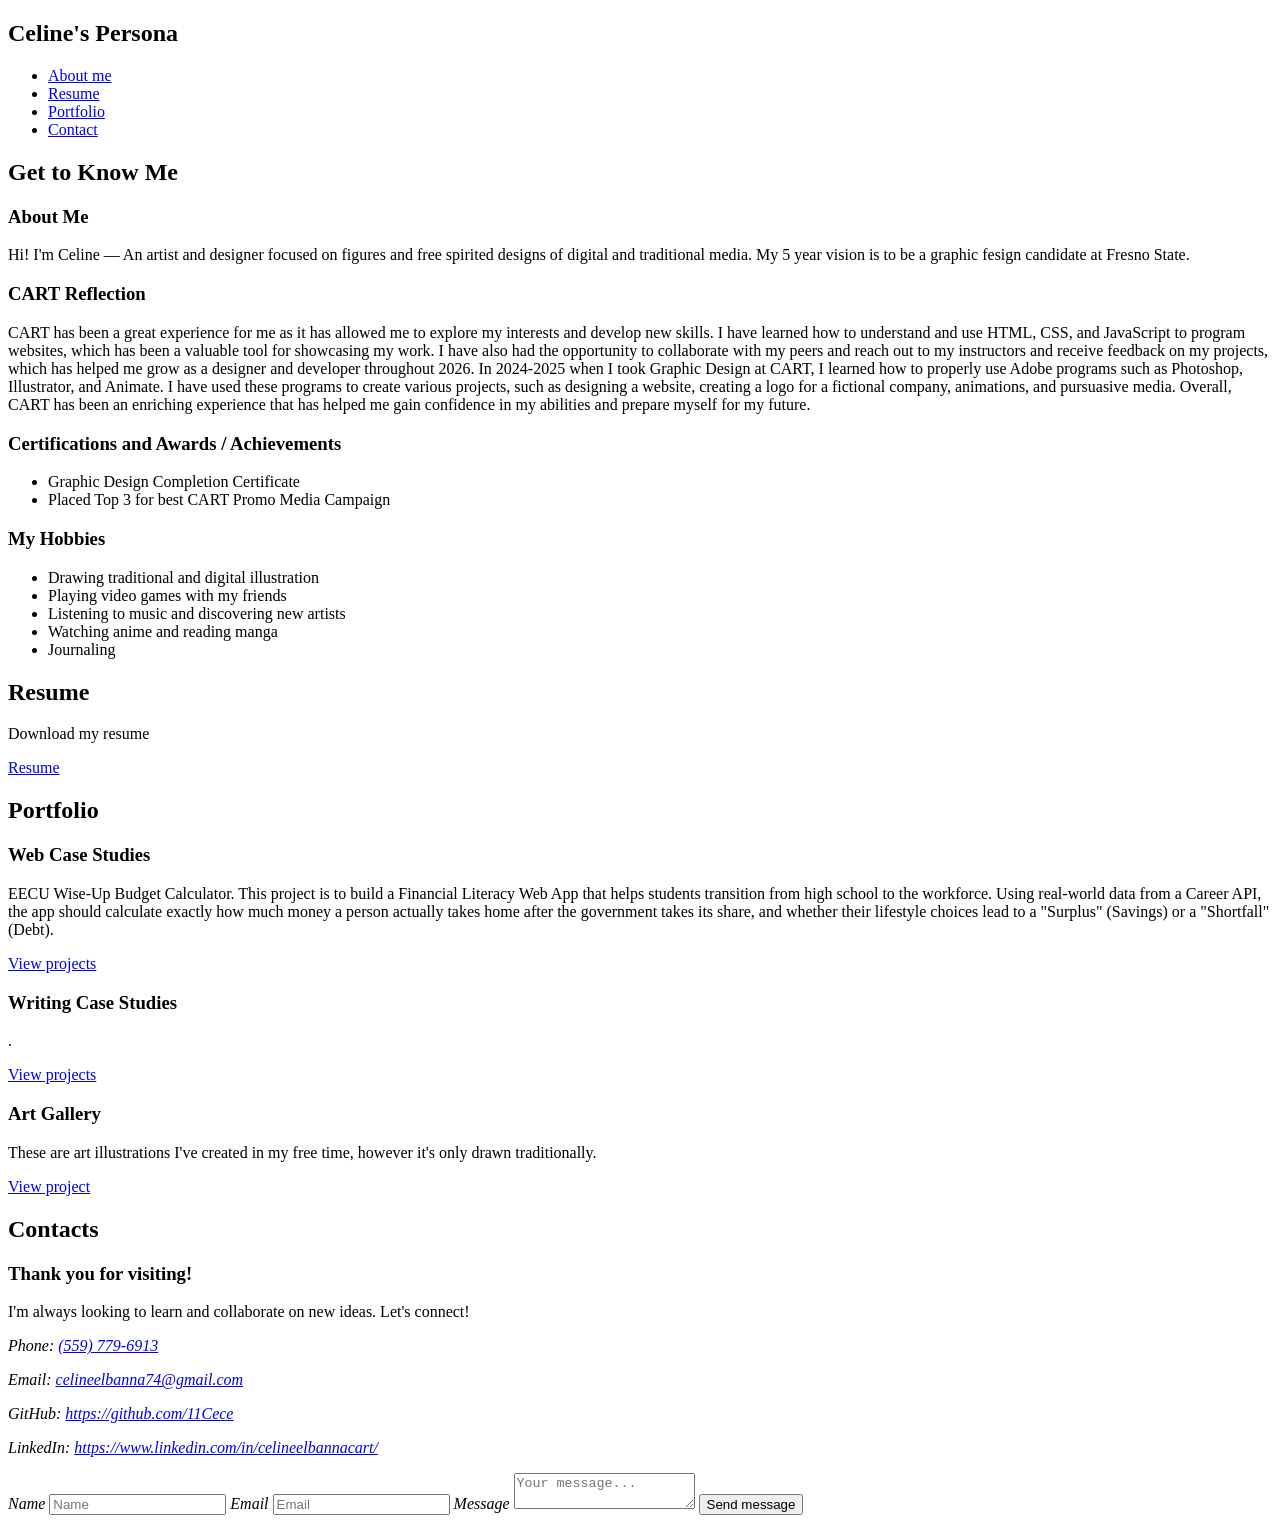
==== index.html @ 1aa7cf85 "CART reflection" ====
<!DOCTYPE html>
<html lang="en">

<head>
  <meta charset="UTF-8">
  <meta name="viewport" content="width=device-width, initial-scale=1.0">
  <title>Celine's Persona</title>
  <link rel="stylesheet" href="style.css">
  <link rel="preconnect" href="https://fonts.googleapis.com">
  <link rel="preconnect" href="https://fonts.gstatic.com" crossorigin>
  <link href="https://fonts.googleapis.com/css2?family=Anton&display=swap" rel="stylesheet">
  <script src="persona.js"></script>
</head>

<body>
  <!-- Homepage -->
  <section id="home">
    <h1>Celine's Persona</h1>
    <nav>
      <ul>
        <li><a href="#about">About me</a></li>
        <li><a href="#resume">Resume</a></li>
        <li><a href="#portfolio">Portfolio</a></li>
        <li><a href="#contact">Contact</a></li>
      </ul>
    </nav>
  </section>

  <!-- About me -->
  <section id="about">
    <h2>Get to Know Me</h2>

    <article id="about-me">
      <h3>About Me</h3>
      <p>
        Hi! I'm Celine — An artist and designer focused on figures and free spirited designs of digital and 
        traditional media. My 5 year vision is to be a graphic fesign candidate at Fresno State.  </p>
    </article>

    <article id="CART-Reflection"></article> 
    <h3>CART Reflection</h3>
      <p>
        CART has been a great experience for me as it has allowed me to explore my interests and develop new skills. I
        have learned how to understand and use HTML, CSS, and JavaScript to program websites, which has been a valuable
        tool for showcasing my work. I have also had the opportunity to collaborate with my peers and reach out to
        my instructors and receive feedback on my projects, which has helped me grow as a designer and developer throughout 2026. In 2024-2025 when I
        took Graphic Design at CART, I learned how to properly use Adobe programs such as Photoshop, Illustrator, and Animate.
        I have used these programs to create various projects, such as designing a website, creating a logo for a fictional company,
        animations, and pursuasive media. Overall, CART has
        been an enriching experience that has helped me gain confidence in my abilities and prepare myself for my future.</p>
    </article>

    <article id="Certifications-and-Awards">
      <h3>Certifications and Awards / Achievements</h3>
      <ul>
        <li>Graphic Design Completion Certificate</li>
        <li>Placed Top 3 for best CART Promo Media Campaign</li>
      </ul>
    </article>

    <article id="hobbies">
      <h3>My Hobbies</h3>
      <ul>
        <li>Drawing traditional and digital illustration</li>
        <li>Playing video games with my friends</li>
        <li>Listening to music and discovering new artists</li>
        <li>Watching anime and reading manga</li>
        <li>Journaling</li>
      </ul>
    </article>
  </section>

  <!-- Resume -->
  <section id="resume">
    <h2>Resume</h2>
    <p>Download my resume</p>
    <a href="resume.pdf" download>Resume</a>
  </section>

  <!-- Portfolio -->
  <section id="portfolio">
    <h2>Portfolio</h2>

    <article>
      <h3>Web Case Studies</h3>
      <p>EECU Wise-Up Budget Calculator. This project is to build a Financial Literacy Web App that helps students
        transition from high school to the workforce. Using real-world data from a Career API, the app should calculate
        exactly how much money a person actually takes home after the government takes its share, and whether their
        lifestyle choices lead to a "Surplus" (Savings) or a "Shortfall" (Debt).</p>
      <a href="#">View projects</a>
    </article>

    <article>
      <h3>Writing Case Studies</h3>
      <p>.</p>
      <a href="#">View projects</a>
    </article>

    <article>
      <h3>Art Gallery</h3>
      <p>These are art illustrations I've created in my free time, however it's only drawn traditionally.</p>
      <a href="#">View project</a>
    </article>
  </section>

  <!-- Contact -->
  <section id="contact">
    <h2>Contacts</h2>
    <h3>Thank you for visiting!</h3>
    <p>I'm always looking to learn and collaborate on new ideas. Let's connect!</p>

    <address>
      <p>Phone: <a href="tel:5597796913">(559) 779-6913</a></p>
      <p>Email: <a href="mailto:celineelbanna74@gmail.com">celineelbanna74@gmail.com</a></p>
      <p>GitHub: <a href="https://github.com/11Cece" target="_blank">https://github.com/11Cece</a></p>
      <p>LinkedIn: <a href="https://www.linkedin.com/in/celineelbannacart/"
          target="_blank">https://www.linkedin.com/in/celineelbannacart/</a></p>

      <form action="#" method="post">
        <label for="name">Name</label>
        <input type="text" id="name" name="name" placeholder="Name" required />

        <label for="email">Email</label>
        <input type="email" id="email" name="email" placeholder="Email" required />

        <label for="message">Message</label>
        <textarea id="message" name="message" placeholder="Your message..." required></textarea>

        <button type="submit">Send message</button>
      </form>
  </section>

</body>

</html>

</html>
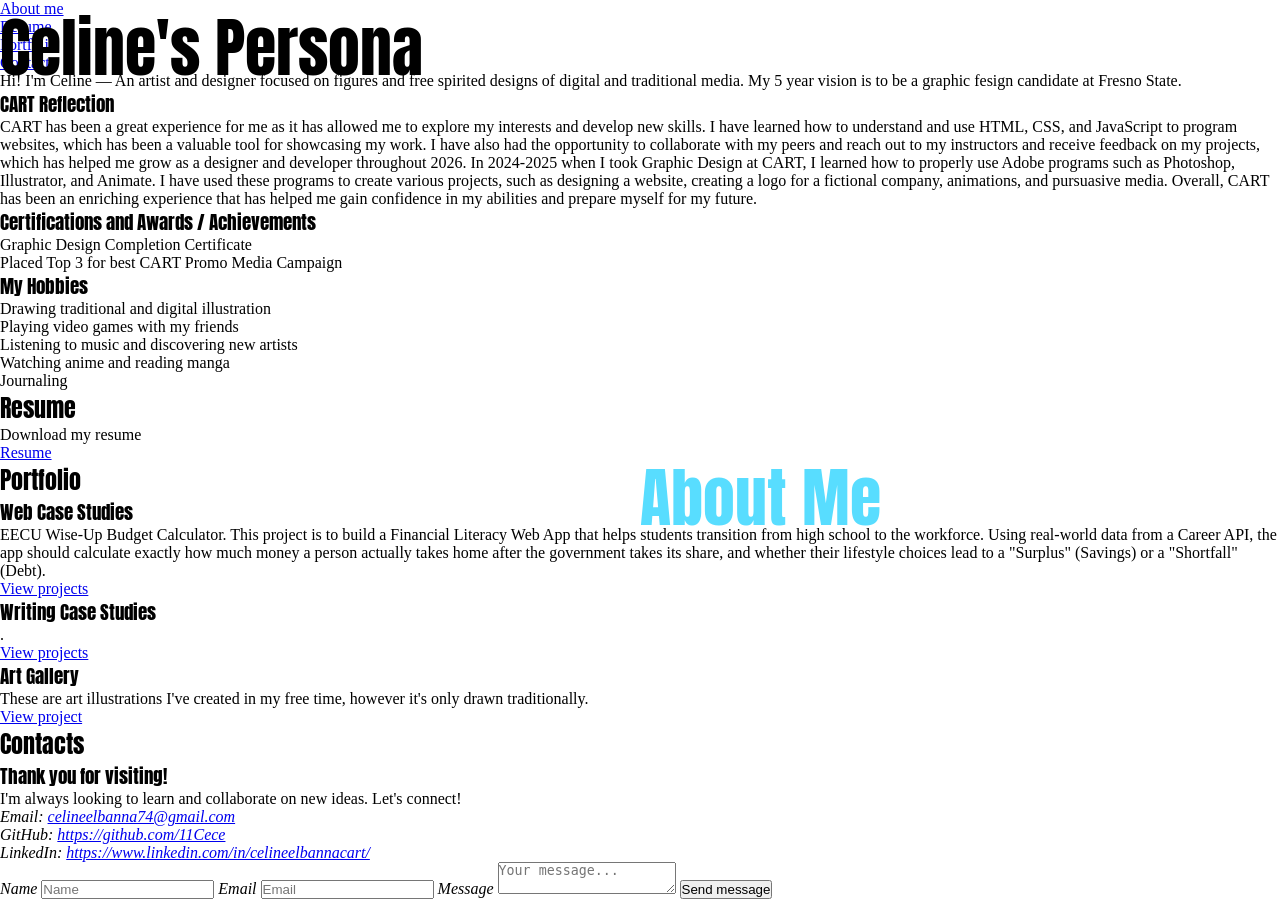
==== commit 5d74ccc4: "Homepage in progress" ====
--- a/index.html
+++ b/index.html
@@ -15,21 +15,30 @@
 <body>
   <!-- Homepage -->
   <section id="home">
-    <h1>Celine's Persona</h1>
-    <nav>
-      <ul>
-        <li><a href="#about">About me</a></li>
-        <li><a href="#resume">Resume</a></li>
-        <li><a href="#portfolio">Portfolio</a></li>
-        <li><a href="#contact">Contact</a></li>
-      </ul>
-    </nav>
+    <div id="bg-video">
+      <video autoplay muted playsinline id="bg-video1">
+        <source src="p3intro.mp4" type="video/mp4">
+      </video>
+      <video autoplay muted loop playsinline id="bg-video2">
+        <source src="fv_menu_movie.mp4" type="video/mp4">
+      </video>
+    </div>
+
+    <div class="home-content">
+      <h1>Celine's Persona</h1>
+      <nav>
+        <ul>
+          <li><a href="#about">About me</a></li>
+          <li><a href="#resume">Resume</a></li>
+          <li><a href="#portfolio">Portfolio</a></li>
+          <li><a href="#contact">Contact</a></li>
+        </ul>
+      </nav>
+    </div>
   </section>
 
   <!-- About me -->
   <section id="about">
-    <h2>Get to Know Me</h2>
-
     <article id="about-me">
       <h3>About Me</h3>
       <p>
@@ -110,7 +119,6 @@
     <p>I'm always looking to learn and collaborate on new ideas. Let's connect!</p>
 
     <address>
-      <p>Phone: <a href="tel:5597796913">(559) 779-6913</a></p>
       <p>Email: <a href="mailto:celineelbanna74@gmail.com">celineelbanna74@gmail.com</a></p>
       <p>GitHub: <a href="https://github.com/11Cece" target="_blank">https://github.com/11Cece</a></p>
       <p>LinkedIn: <a href="https://www.linkedin.com/in/celineelbannacart/"
--- a/style.css
+++ b/style.css
@@ -0,0 +1,66 @@
+* {
+    margin: 0;
+    padding: 0;
+    box-sizing: border-box;
+}
+
+body {
+    overflow: hidden;
+}
+
+h1,
+h2,
+h3,
+h4,
+h5 {
+    font-family: "Anton", sans-serif;
+    font-weight: 400;
+    font-style: normal;
+  }
+  
+#menu-screen {
+    position: relative;
+    width: 100vw;
+    height: 100vh;
+    overflow: hidden;
+}
+
+#bg-video1 {
+    position: absolute;
+    inset: 0;
+    width: 100%;
+    height: 100%;
+    object-fit: cover;
+}
+
+#bg-video2 {
+    position: absolute;
+    inset: 0;
+    width: 100%;
+    height: 100%;
+    object-fit: cover;
+    opacity: 0;  
+}
+
+
+#main {
+    width: 100vw;
+    height: 100vh;
+}
+
+h1 {
+    position: absolute;
+    justify-content: flex-start;
+    color: black;
+    font-size: 4rem;
+}
+
+#about-me h3 {
+    position: absolute;
+    top: 50%;
+    left: 50%;
+   justify-content: center;
+    color: #58DDFF;
+    font-size: 4rem;
+}
+
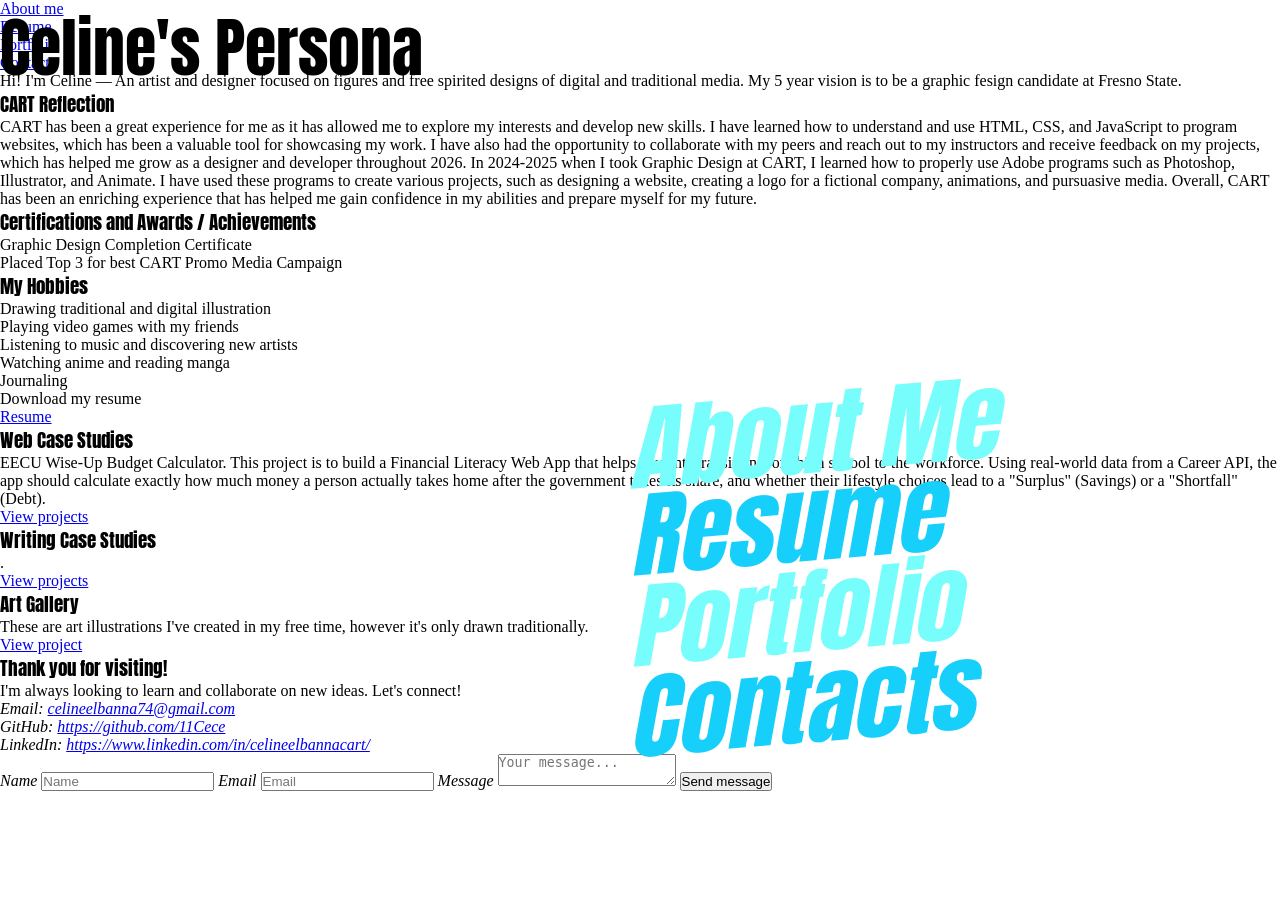
==== commit 07d34ca6: "Working on Content Organization" ====
--- a/index.html
+++ b/index.html
@@ -24,6 +24,8 @@
       </video>
     </div>
 
+    
+ 
     <div class="home-content">
       <h1>Celine's Persona</h1>
       <nav>
@@ -36,27 +38,32 @@
       </nav>
     </div>
   </section>
+  
 
   <!-- About me -->
   <section id="about">
     <article id="about-me">
       <h3>About Me</h3>
       <p>
-        Hi! I'm Celine — An artist and designer focused on figures and free spirited designs of digital and 
-        traditional media. My 5 year vision is to be a graphic fesign candidate at Fresno State.  </p>
+        Hi! I'm Celine — An artist and designer focused on figures and free spirited designs of digital and
+        traditional media. My 5 year vision is to be a graphic fesign candidate at Fresno State. </p>
     </article>
 
-    <article id="CART-Reflection"></article> 
+    <article id="CART-Reflection"></article>
     <h3>CART Reflection</h3>
-      <p>
-        CART has been a great experience for me as it has allowed me to explore my interests and develop new skills. I
-        have learned how to understand and use HTML, CSS, and JavaScript to program websites, which has been a valuable
-        tool for showcasing my work. I have also had the opportunity to collaborate with my peers and reach out to
-        my instructors and receive feedback on my projects, which has helped me grow as a designer and developer throughout 2026. In 2024-2025 when I
-        took Graphic Design at CART, I learned how to properly use Adobe programs such as Photoshop, Illustrator, and Animate.
-        I have used these programs to create various projects, such as designing a website, creating a logo for a fictional company,
-        animations, and pursuasive media. Overall, CART has
-        been an enriching experience that has helped me gain confidence in my abilities and prepare myself for my future.</p>
+    <p>
+      CART has been a great experience for me as it has allowed me to explore my interests and develop new skills. I
+      have learned how to understand and use HTML, CSS, and JavaScript to program websites, which has been a valuable
+      tool for showcasing my work. I have also had the opportunity to collaborate with my peers and reach out to
+      my instructors and receive feedback on my projects, which has helped me grow as a designer and developer
+      throughout 2026. In 2024-2025 when I
+      took Graphic Design at CART, I learned how to properly use Adobe programs such as Photoshop, Illustrator, and
+      Animate.
+      I have used these programs to create various projects, such as designing a website, creating a logo for a
+      fictional company,
+      animations, and pursuasive media. Overall, CART has
+      been an enriching experience that has helped me gain confidence in my abilities and prepare myself for my future.
+    </p>
     </article>
 
     <article id="Certifications-and-Awards">
@@ -140,6 +147,5 @@
 
 </body>
 
-</html>
 
 </html>
--- a/style.css
+++ b/style.css
@@ -57,10 +57,48 @@
 
 #about-me h3 {
     position: absolute;
+    top: 40%;
+    left: 50%;
+   justify-content: center;
+    color: #77FEFC;
+    font-size: 6rem;
+    display: inline-block;
+    transform: skewX(-5deg);
+    transform: skew(-15deg) rotate(-5deg);
+}
+
+#resume h2 {
+    position: absolute;
     top: 50%;
     left: 50%;
-   justify-content: center;
-    color: #58DDFF;
-    font-size: 4rem;
+    justify-content: center;
+    color: #16CFFB;
+    font-size: 6rem;
+    display: inline-block;
+    transform: skewX(-5deg);
+    transform: skew(-15deg) rotate(-5deg);
 }
 
+#portfolio h2 {
+    position: absolute;
+    top: 60%;
+    left: 50%;
+    justify-content: center;
+    color: #77FEFC;
+    font-size: 6rem;
+    display: inline-block;
+    transform: skewX(-5deg);
+    transform: skew(-15deg) rotate(-5deg);
+}
+
+#contact h2 {
+    position: absolute;
+    top: 70%;
+    left: 50%;
+    justify-content: center;
+    color: #16CFFB;
+    font-size: 6rem;
+    display: inline-block;
+    transform: skewX(-5deg);
+    transform: skew(-15deg) rotate(-5deg);
+}
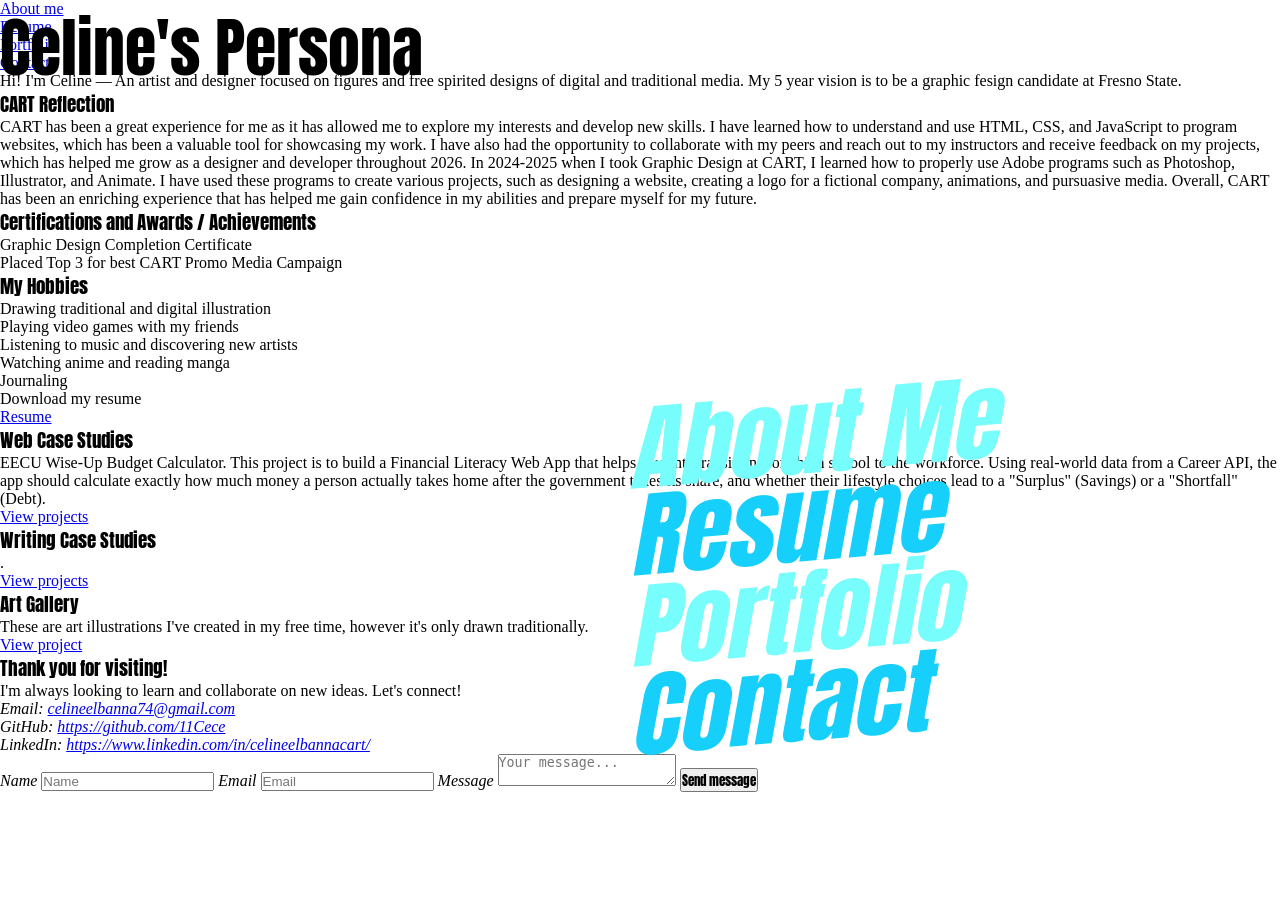
==== commit 04bc5a05: "Homepage Issues" ====
--- a/index.html
+++ b/index.html
@@ -42,8 +42,8 @@
 
   <!-- About me -->
   <section id="about">
-    <article id="about-me">
-      <h3>About Me</h3>
+    <article>
+      <button class="menu-button" id="about-me-button">About Me</button>
       <p>
         Hi! I'm Celine — An artist and designer focused on figures and free spirited designs of digital and
         traditional media. My 5 year vision is to be a graphic fesign candidate at Fresno State. </p>
@@ -88,14 +88,14 @@
 
   <!-- Resume -->
   <section id="resume">
-    <h2>Resume</h2>
+    <button class="menu-button" id="resume-button">Resume</button>
     <p>Download my resume</p>
     <a href="resume.pdf" download>Resume</a>
   </section>
 
   <!-- Portfolio -->
   <section id="portfolio">
-    <h2>Portfolio</h2>
+    <button class="menu-button" id="portfolio-button">Portfolio</button>
 
     <article>
       <h3>Web Case Studies</h3>
@@ -121,7 +121,7 @@
 
   <!-- Contact -->
   <section id="contact">
-    <h2>Contacts</h2>
+    <button class="menu-button" id="contact-button">Contact</button>
     <h3>Thank you for visiting!</h3>
     <p>I'm always looking to learn and collaborate on new ideas. Let's connect!</p>
 
--- a/style.css
+++ b/style.css
@@ -12,7 +12,8 @@
 h2,
 h3,
 h4,
-h5 {
+h5,
+button {
     font-family: "Anton", sans-serif;
     font-weight: 400;
     font-style: normal;
@@ -55,7 +56,12 @@
     font-size: 4rem;
 }
 
-#about-me h3 {
+.menu-button {
+    background-color: transparent;
+    border: none;
+}
+
+#about-me-button {
     position: absolute;
     top: 40%;
     left: 50%;
@@ -67,7 +73,7 @@
     transform: skew(-15deg) rotate(-5deg);
 }
 
-#resume h2 {
+#resume-button {
     position: absolute;
     top: 50%;
     left: 50%;
@@ -79,7 +85,7 @@
     transform: skew(-15deg) rotate(-5deg);
 }
 
-#portfolio h2 {
+#portfolio-button {
     position: absolute;
     top: 60%;
     left: 50%;
@@ -91,7 +97,7 @@
     transform: skew(-15deg) rotate(-5deg);
 }
 
-#contact h2 {
+#contact-button {
     position: absolute;
     top: 70%;
     left: 50%;
@@ -101,4 +107,9 @@
     display: inline-block;
     transform: skewX(-5deg);
     transform: skew(-15deg) rotate(-5deg);
+}
+
+#about-me-button:hover, #resume-button:hover, #portfolio-button:hover, #contact-button:hover {
+    color: red;
+    cursor: pointer;
 }
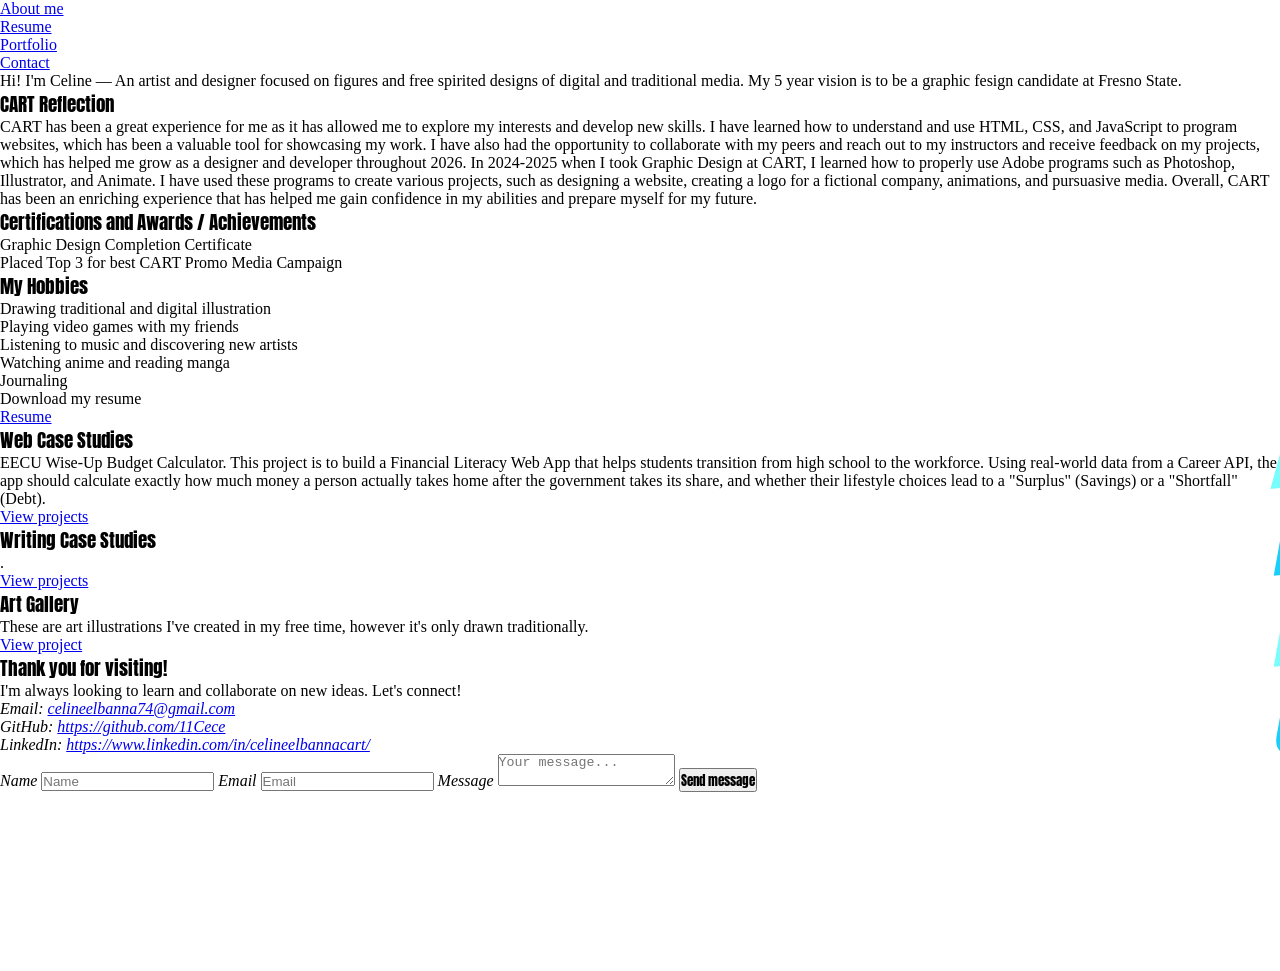
==== commit c2dc99ee: "Stylizing content for each page" ====
--- a/index.html
+++ b/index.html
@@ -14,7 +14,7 @@
 
 <body>
   <!-- Homepage -->
-  <section id="home">
+  <header id="home">
     <div id="bg-video">
       <video autoplay muted playsinline id="bg-video1">
         <source src="p3intro.mp4" type="video/mp4">
@@ -24,32 +24,31 @@
       </video>
     </div>
 
-    
- 
     <div class="home-content">
-      <h1>Celine's Persona</h1>
+      <h1 id="home-title">Celine's <span style="color: #4D4D4D;">Persona</span></h1>
       <nav>
         <ul>
-          <li><a href="#about">About me</a></li>
-          <li><a href="#resume">Resume</a></li>
-          <li><a href="#portfolio">Portfolio</a></li>
-          <li><a href="#contact">Contact</a></li>
+          <li><a href="#about.html">About me</a></li>
+          <li><a href="#resume.html">Resume</a></li>
+          <li><a href="#portfolio.html">Portfolio</a></li>
+          <li><a href="#contact.html">Contact</a></li>
         </ul>
       </nav>
     </div>
-  </section>
+  </header>
   
-
+<main>
   <!-- About me -->
-  <section id="about">
-    <article>
-      <button class="menu-button" id="about-me-button">About Me</button>
+  <div id="about">
+      <button class="menu-button" id="about-me-button">  <span class="btn-slash-red"></span>
+  <span class="btn-slash-white"></span>
+  <span class="btn-label-sel">About Me</span>
+  <span class="btn-label">About Me</span></button>
       <p>
         Hi! I'm Celine — An artist and designer focused on figures and free spirited designs of digital and
         traditional media. My 5 year vision is to be a graphic fesign candidate at Fresno State. </p>
-    </article>
 
-    <article id="CART-Reflection"></article>
+    <div id="CART-Reflection">
     <h3>CART Reflection</h3>
     <p>
       CART has been a great experience for me as it has allowed me to explore my interests and develop new skills. I
@@ -64,17 +63,17 @@
       animations, and pursuasive media. Overall, CART has
       been an enriching experience that has helped me gain confidence in my abilities and prepare myself for my future.
     </p>
-    </article>
+    </div>
 
-    <article id="Certifications-and-Awards">
+    <div id="Certifications-and-Awards">
       <h3>Certifications and Awards / Achievements</h3>
       <ul>
         <li>Graphic Design Completion Certificate</li>
         <li>Placed Top 3 for best CART Promo Media Campaign</li>
       </ul>
-    </article>
+    </div>
 
-    <article id="hobbies">
+    <div id="hobbies">
       <h3>My Hobbies</h3>
       <ul>
         <li>Drawing traditional and digital illustration</li>
@@ -83,45 +82,56 @@
         <li>Watching anime and reading manga</li>
         <li>Journaling</li>
       </ul>
-    </article>
-  </section>
+    </div>
+  </div>
+
 
   <!-- Resume -->
-  <section id="resume">
-    <button class="menu-button" id="resume-button">Resume</button>
+  <div id="resume">
+    <button class="menu-button" id="resume-button">  <span class="btn-slash-red"></span>
+  <span class="btn-slash-white"></span>
+  <span class="btn-label-sel">Resume</span>
+  <span class="btn-label">Resume</span></button>
     <p>Download my resume</p>
     <a href="resume.pdf" download>Resume</a>
-  </section>
+  </div>
 
   <!-- Portfolio -->
-  <section id="portfolio">
-    <button class="menu-button" id="portfolio-button">Portfolio</button>
-
-    <article>
+  <div id="portfolio">
+    <button class="menu-button" id="portfolio-button">
+  <span class="btn-slash-red"></span>
+  <span class="btn-slash-white"></span>
+  <span class="btn-label-sel">Portfolio</span>
+  <span class="btn-label">Portfolio</span>
+    </button>
+    <div>
       <h3>Web Case Studies</h3>
       <p>EECU Wise-Up Budget Calculator. This project is to build a Financial Literacy Web App that helps students
         transition from high school to the workforce. Using real-world data from a Career API, the app should calculate
         exactly how much money a person actually takes home after the government takes its share, and whether their
         lifestyle choices lead to a "Surplus" (Savings) or a "Shortfall" (Debt).</p>
       <a href="#">View projects</a>
-    </article>
+      </div>
 
-    <article>
+    <div>
       <h3>Writing Case Studies</h3>
       <p>.</p>
       <a href="#">View projects</a>
-    </article>
+    </div>
 
-    <article>
+    <div>
       <h3>Art Gallery</h3>
       <p>These are art illustrations I've created in my free time, however it's only drawn traditionally.</p>
       <a href="#">View project</a>
-    </article>
-  </section>
+    </div>
+  </main>
 
   <!-- Contact -->
-  <section id="contact">
-    <button class="menu-button" id="contact-button">Contact</button>
+  <footer id="contact">
+    <button class="menu-button" id="contact-button">  <span class="btn-slash-red"></span>
+  <span class="btn-slash-white"></span>
+  <span class="btn-label-sel">Contact</span>
+  <span class="btn-label">Contact</span></button>
     <h3>Thank you for visiting!</h3>
     <p>I'm always looking to learn and collaborate on new ideas. Let's connect!</p>
 
@@ -143,9 +153,7 @@
 
         <button type="submit">Send message</button>
       </form>
-  </section>
-
+      </address>  
+    </footer>
 </body>
-
-
 </html>
--- a/style.css
+++ b/style.css
@@ -18,6 +18,10 @@
     font-weight: 400;
     font-style: normal;
   }
+
+  nav button {
+    transform:  translateY(1000px);
+  }
   
 #menu-screen {
     position: relative;
@@ -43,6 +47,15 @@
     opacity: 0;  
 }
 
+#bg-video3 {
+    position: absolute;
+    inset: 0;
+    width: 100%;
+    height: 100%;
+    object-fit: cover;
+    opacity: 1;  
+}
+
 
 #main {
     width: 100vw;
@@ -54,11 +67,33 @@
     justify-content: flex-start;
     color: black;
     font-size: 4rem;
-}
+    transform: rotate(20deg);
+}
+
+.home-content h1{
+    position: absolute;
+    justify-content: flex-start;
+    color: black;
+    font-size: 4rem;
+    transform: rotate(20deg);
+    width: 100px;
+    left: 3%;
+    top: 10%;
+    transform: translateY(-300px);
+    transition: transform 0.6s cubic-bezier(0.34, 1.56, 0.64, 1);
+}
+
 
 .menu-button {
     background-color: transparent;
     border: none;
+    transform: translateX(50vw) skew(-15deg) rotate(-5deg);
+    transition: transform 0.6s cubic-bezier(0.34, 1.56, 0.64, 1);
+}
+
+
+nav {
+    z-index: 100;
 }
 
 #about-me-button {
@@ -69,8 +104,6 @@
     color: #77FEFC;
     font-size: 6rem;
     display: inline-block;
-    transform: skewX(-5deg);
-    transform: skew(-15deg) rotate(-5deg);
 }
 
 #resume-button {
@@ -81,8 +114,6 @@
     color: #16CFFB;
     font-size: 6rem;
     display: inline-block;
-    transform: skewX(-5deg);
-    transform: skew(-15deg) rotate(-5deg);
 }
 
 #portfolio-button {
@@ -93,8 +124,6 @@
     color: #77FEFC;
     font-size: 6rem;
     display: inline-block;
-    transform: skewX(-5deg);
-    transform: skew(-15deg) rotate(-5deg);
 }
 
 #contact-button {
@@ -105,11 +134,163 @@
     color: #16CFFB;
     font-size: 6rem;
     display: inline-block;
-    transform: skewX(-5deg);
-    transform: skew(-15deg) rotate(-5deg);
 }
 
 #about-me-button:hover, #resume-button:hover, #portfolio-button:hover, #contact-button:hover {
     color: red;
     cursor: pointer;
-}+}
+
+
+
+
+
+/* The red selected label — clips INSIDE the white slash only */
+.btn-label-sel {
+    position: absolute;
+    left: 0;
+    top: 0;
+    color: #FF0000;
+    z-index: 5;
+    pointer-events: none;
+    opacity: 0;
+    /* transform: scale(1.15) translate(0px, -6px); */
+    transform-origin: left center;
+    transition: opacity 0.1s ease;
+    white-space: nowrap;
+    /* Clip the red text to only show inside the slash area */
+    clip-path: polygon(100% 0%, 0% 65%, 100% 65%);
+}
+
+/* Red parallelogram slash — pushed further behind text */
+.btn-slash-red {
+    position: absolute;
+    top: -80%;
+    left: -20%;
+    width: 150%;
+    height: 300%;
+    transform: rotate(1deg);
+    background-color: #FD77D9;
+    clip-path: polygon(100% 13%, 0% 51%, 88% 40%);
+    z-index: 2;
+    pointer-events: none;
+    opacity: 0;
+    transition: opacity 0.1s ease;
+}
+
+/* White trim slash */
+.btn-slash-white {
+    position: absolute;
+    top: -60%;
+    left: -20%;
+    width: 140%;
+    height: 250%;
+    transform: rotate(5deg);
+    background-color: white;
+    clip-path: polygon(93% 13%, 3% 57%, 85% 45%);
+    z-index: 3;
+    pointer-events: none;
+    opacity: 0;
+    transition: opacity 0.1s ease;
+}
+
+/* Base label goes ABOVE slashes so it shows through white area */
+.btn-label {
+    position: relative;
+    z-index: 4;
+    transition: color 0.1s ease;
+    display: inline-block;
+}
+
+/* On hover — base label turns BLACK */
+.menu-button:hover .btn-label {
+    color: black !important;
+    -webkit-text-stroke: 0px;
+}
+
+/* On hover — reveal everything */
+.menu-button:hover .btn-slash-red,
+.menu-button:hover .btn-slash-white,
+.menu-button:hover .btn-label-sel {
+    opacity: 1;
+}
+
+
+#party-select {
+    position: absolute;
+    left: 0;
+    top: 50%;
+    transform: translateY(-50%);
+    display: flex;
+    flex-direction: column;
+    gap: 4px;
+}
+
+.party-icon {
+    width: 100px;
+    height: 50px;
+    object-fit: cover;
+}
+
+.Me {
+    position: absolute;
+    left: 50%;
+    top: 10%;
+}
+
+.CART-Reflection {
+    position: absolute;
+    left: 50%;
+    top: 10%;
+}
+
+.hobbies {
+    position: absolute;
+    left: 50%;
+    top: 10%;
+}
+
+.party-option {
+    position: relative;
+    background-color: black;
+    color: white;
+    font-family: "Anton", sans-serif;
+    font-size: 1.8rem;
+    font-weight: 400;
+    width: 500px;
+    cursor: pointer;
+    overflow: visible;
+    display: flex;
+    align-items: center;
+    transition: background-color 0.1s ease;
+    /* slight skew like the game */
+    transform: skewX(-3deg);
+    
+}
+
+/* Pink/red slash — left side accent */
+.party-slash-red {
+    position: absolute;
+    left: -30px;
+    top: 0;
+    width: 60px;
+    height: 100%;
+    background-color: #FD77D9;
+    clip-path: polygon(40% 0%, 100% 0%, 60% 100%, 0% 100%);
+    z-index: 2;
+    pointer-events: none;
+}
+
+.party-label {
+    position: relative;
+    z-index: 4;
+}
+
+/* Hover — selected state */
+.party-option:hover,
+.party-option:focus {
+    background-color: black;
+    outline: none;
+}
+
+/* Red underline on selected row — like the game's cursor */
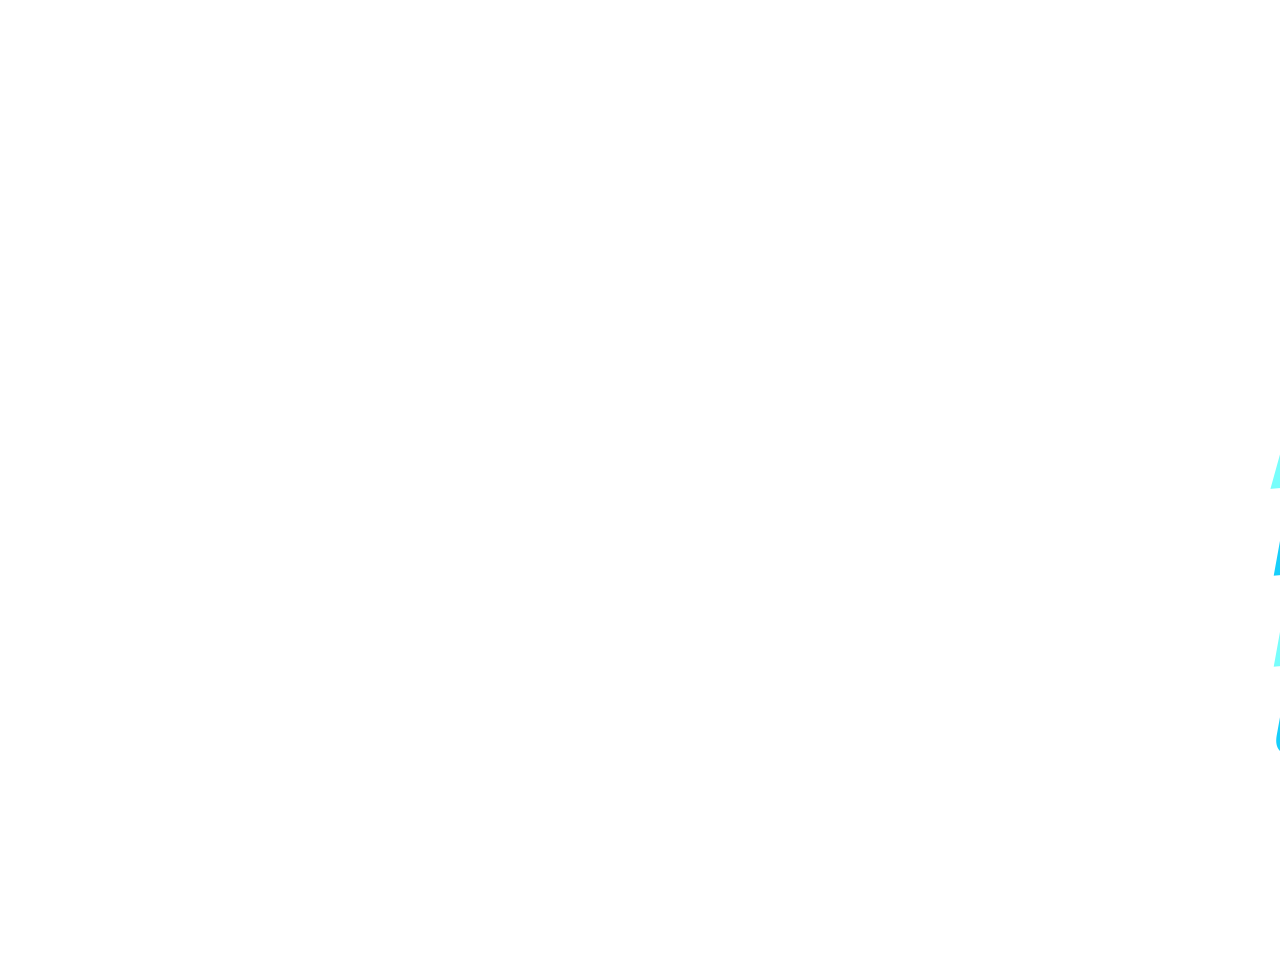
==== commit 63c448d6: "Just need my resume and animations!" ====
--- a/index.html
+++ b/index.html
@@ -26,134 +26,39 @@
 
     <div class="home-content">
       <h1 id="home-title">Celine's <span style="color: #4D4D4D;">Persona</span></h1>
-      <nav>
-        <ul>
-          <li><a href="#about.html">About me</a></li>
-          <li><a href="#resume.html">Resume</a></li>
-          <li><a href="#portfolio.html">Portfolio</a></li>
-          <li><a href="#contact.html">Contact</a></li>
-        </ul>
-      </nav>
     </div>
   </header>
-  
-<main>
-  <!-- About me -->
-  <div id="about">
-      <button class="menu-button" id="about-me-button">  <span class="btn-slash-red"></span>
-  <span class="btn-slash-white"></span>
-  <span class="btn-label-sel">About Me</span>
-  <span class="btn-label">About Me</span></button>
-      <p>
-        Hi! I'm Celine — An artist and designer focused on figures and free spirited designs of digital and
-        traditional media. My 5 year vision is to be a graphic fesign candidate at Fresno State. </p>
 
-    <div id="CART-Reflection">
-    <h3>CART Reflection</h3>
-    <p>
-      CART has been a great experience for me as it has allowed me to explore my interests and develop new skills. I
-      have learned how to understand and use HTML, CSS, and JavaScript to program websites, which has been a valuable
-      tool for showcasing my work. I have also had the opportunity to collaborate with my peers and reach out to
-      my instructors and receive feedback on my projects, which has helped me grow as a designer and developer
-      throughout 2026. In 2024-2025 when I
-      took Graphic Design at CART, I learned how to properly use Adobe programs such as Photoshop, Illustrator, and
-      Animate.
-      I have used these programs to create various projects, such as designing a website, creating a logo for a
-      fictional company,
-      animations, and pursuasive media. Overall, CART has
-      been an enriching experience that has helped me gain confidence in my abilities and prepare myself for my future.
-    </p>
-    </div>
+  <main>
+    <!-- About me -->
+    <div id="about">
+      <button class="menu-button" id="about-me-button"> <span class="btn-slash-red"></span>
+        <span class="btn-slash-white"></span>
+        <span class="btn-label-sel">About Me</span>
+        <span class="btn-label">About Me</span></button>
 
-    <div id="Certifications-and-Awards">
-      <h3>Certifications and Awards / Achievements</h3>
-      <ul>
-        <li>Graphic Design Completion Certificate</li>
-        <li>Placed Top 3 for best CART Promo Media Campaign</li>
-      </ul>
-    </div>
-
-    <div id="hobbies">
-      <h3>My Hobbies</h3>
-      <ul>
-        <li>Drawing traditional and digital illustration</li>
-        <li>Playing video games with my friends</li>
-        <li>Listening to music and discovering new artists</li>
-        <li>Watching anime and reading manga</li>
-        <li>Journaling</li>
-      </ul>
-    </div>
-  </div>
-
-
-  <!-- Resume -->
-  <div id="resume">
-    <button class="menu-button" id="resume-button">  <span class="btn-slash-red"></span>
-  <span class="btn-slash-white"></span>
-  <span class="btn-label-sel">Resume</span>
-  <span class="btn-label">Resume</span></button>
-    <p>Download my resume</p>
-    <a href="resume.pdf" download>Resume</a>
-  </div>
-
-  <!-- Portfolio -->
-  <div id="portfolio">
-    <button class="menu-button" id="portfolio-button">
-  <span class="btn-slash-red"></span>
-  <span class="btn-slash-white"></span>
-  <span class="btn-label-sel">Portfolio</span>
-  <span class="btn-label">Portfolio</span>
-    </button>
-    <div>
-      <h3>Web Case Studies</h3>
-      <p>EECU Wise-Up Budget Calculator. This project is to build a Financial Literacy Web App that helps students
-        transition from high school to the workforce. Using real-world data from a Career API, the app should calculate
-        exactly how much money a person actually takes home after the government takes its share, and whether their
-        lifestyle choices lead to a "Surplus" (Savings) or a "Shortfall" (Debt).</p>
-      <a href="#">View projects</a>
+      <!-- Resume -->
+      <div id="resume">
+        <button class="menu-button" id="resume-button"> <span class="btn-slash-red"></span>
+          <span class="btn-slash-white"></span>
+          <span class="btn-label-sel">Resume</span>
+          <span class="btn-label">Resume</span></button>
       </div>
 
-    <div>
-      <h3>Writing Case Studies</h3>
-      <p>.</p>
-      <a href="#">View projects</a>
-    </div>
+      <!-- Portfolio -->
+      <div id="portfolio">
+        <button class="menu-button" id="portfolio-button">
+          <span class="btn-slash-red"></span>
+          <span class="btn-slash-white"></span>
+          <span class="btn-label-sel">Portfolio</span>
+          <span class="btn-label">Portfolio</span>
+        </button>
 
-    <div>
-      <h3>Art Gallery</h3>
-      <p>These are art illustrations I've created in my free time, however it's only drawn traditionally.</p>
-      <a href="#">View project</a>
-    </div>
+        <button class="menu-button" id="contact-button"> <span class="btn-slash-red"></span>
+          <span class="btn-slash-white"></span>
+          <span class="btn-label-sel">Contact</span>
+          <span class="btn-label">Contact</span></button>
   </main>
+</body>
 
-  <!-- Contact -->
-  <footer id="contact">
-    <button class="menu-button" id="contact-button">  <span class="btn-slash-red"></span>
-  <span class="btn-slash-white"></span>
-  <span class="btn-label-sel">Contact</span>
-  <span class="btn-label">Contact</span></button>
-    <h3>Thank you for visiting!</h3>
-    <p>I'm always looking to learn and collaborate on new ideas. Let's connect!</p>
-
-    <address>
-      <p>Email: <a href="mailto:celineelbanna74@gmail.com">celineelbanna74@gmail.com</a></p>
-      <p>GitHub: <a href="https://github.com/11Cece" target="_blank">https://github.com/11Cece</a></p>
-      <p>LinkedIn: <a href="https://www.linkedin.com/in/celineelbannacart/"
-          target="_blank">https://www.linkedin.com/in/celineelbannacart/</a></p>
-
-      <form action="#" method="post">
-        <label for="name">Name</label>
-        <input type="text" id="name" name="name" placeholder="Name" required />
-
-        <label for="email">Email</label>
-        <input type="email" id="email" name="email" placeholder="Email" required />
-
-        <label for="message">Message</label>
-        <textarea id="message" name="message" placeholder="Your message..." required></textarea>
-
-        <button type="submit">Send message</button>
-      </form>
-      </address>  
-    </footer>
-</body>
 </html>
--- a/style.css
+++ b/style.css
@@ -226,6 +226,10 @@
     gap: 4px;
 }
 
+#party-select a {
+    text-decoration: none;
+}
+
 .party-icon {
     width: 100px;
     height: 50px;
@@ -293,4 +297,241 @@
     outline: none;
 }
 
-/* Red underline on selected row — like the game's cursor */
+#status-screen {
+    position: relative;
+    width: 100vw;
+    height: 100vh;
+    overflow: hidden;
+}
+
+
+/* Wrapper that holds nav + card + back button together */
+#portfolio-ui {
+    position: absolute;
+    left: 0vw;
+    top: 25%;
+    display: flex;
+    flex-direction: column;
+    align-items: flex-start;
+    z-index: 20;
+}
+
+
+
+/* Tilted card panel */
+#status-card {
+    position: absolute;
+    left: 0%;
+    top: 50%;
+    transform: translateY(-50%) rotate(-8deg);
+    width: 55vw;
+    z-index: 10;
+    display: flex;
+    flex-direction: column;
+    gap: 6px;
+    color: white;
+    font-size: 1.2rem;
+}
+
+/* Wide rows — dark bar spanning full card */
+.status-row.wide {
+    background-color: #111;
+    position: relative;
+    width: 70vw;
+    height: 50vh;
+    display: flex;
+    gap: 16px;
+    align-items: center;
+    padding: 20px;
+    box-shadow: 3px -16px red;
+    border-color: white;
+    border-top-width: 15px;
+    border-bottom-width: 15px;
+    border-left-width: 25px;
+    border-right-width: 25px;
+    border-style: solid;
+}
+
+
+.carousel-viewport {
+    position: absolute;
+    top: 0; left: 0; right: 0; bottom: 0;
+    overflow: hidden;
+    z-index: 10;
+}
+
+.carousel-track {
+    display: flex;
+    width: 300%;
+    height: 100%;
+    transition: transform 0.45s cubic-bezier(0.25, 0.46, 0.45, 0.94);
+}
+
+.carousel-slide {
+    width: 33.333%;
+    height: 100%;
+    display: flex;
+    align-items: center;
+    flex-shrink: 0;
+    position: relative;
+}
+
+.slide-num {
+    position: absolute;
+    bottom: 18px;
+    right: 24px;
+    font-family: "Anton", sans-serif;
+    font-size: 0.7rem;
+    color: rgba(255,255,255,0.25);
+    letter-spacing: 3px;
+}
+
+.nav-bar {
+    position: relative;
+    width: 100%;
+    height: 40px;
+    background: #111;
+    display: flex;
+    align-items: center;
+    padding: 0 12px;
+    z-index: 30;
+    transform: rotate(-8deg) translateX(-10px);
+    transform-origin: left center;
+}
+
+.nav-lb, .nav-rb {
+    background: #1a1a1a;
+    border: 1.5px solid #444;
+    color: white;
+    font-family: "Anton", sans-serif;
+    font-size: 0.95rem;
+    letter-spacing: 2px;
+    padding: 5px 20px;
+    cursor: pointer;
+    display: flex;
+    align-items: center;
+    gap: 6px;
+    transition: background 0.1s ease;
+}
+
+.nav-lb {
+    clip-path: polygon(0 0, 88% 0, 100% 100%, 0 100%);
+    padding-right: 26px;
+}
+
+.nav-rb {
+    clip-path: polygon(0 0, 100% 0, 100% 100%, 12% 100%);
+    padding-left: 26px;
+}
+
+.nav-lb:hover, .nav-rb:hover { background: #333; }
+
+.nav-arrow { color: red; }
+
+.nav-dots {
+    display: flex;
+    align-items: center;
+    gap: 8px;
+    flex: 1;
+    justify-content: center;
+}
+
+.nav-dot {
+    width: 8px;
+    height: 8px;
+    border-radius: 50%;
+    background: #444;
+    transition: background 0.2s ease;
+}
+
+.nav-dot.active { background: red; }
+
+/* Back button below card */
+.back-wrap {
+    margin-left: 20px;
+    transform-origin: left center;
+}
+
+#back-btn {
+    position: relative;
+    background: #111;
+    border: none;
+    color: white;
+    font-family: "Anton", sans-serif;
+    font-size: 1rem;
+    letter-spacing: 2px;
+    cursor: pointer;
+    overflow: visible;
+    display: inline-flex;
+    align-items: center;
+    text-decoration: none;
+    transition: background 0.1s ease;
+}
+
+#back-btn:hover { background: #222; }
+
+.back-label {
+    position: relative;
+    z-index: 4;
+}
+
+.Web {
+    position: absolute;
+    left: 40%;
+    top: 10%;
+}
+
+.Writing {
+    position: absolute;
+    left: 40%;
+    top: 10%;
+}
+
+#contact h3 {
+    position: absolute;
+    left: 1%;
+    top: 17%;
+    font-size: 3rem;
+    color: white;
+}
+
+#contact p {
+    position: absolute;
+    font-family: "Anton", sans-serif;
+    left: 2%;
+    top: 29%;
+    font-size: 1.4rem;
+    color: white;
+}
+
+.contact-info {
+    font-family: "Anton", sans-serif;
+    color: white;
+    text-decoration: none;
+    position: absolute;
+    left: 2%;
+    top: 40%;
+    font-size: 1.5rem;
+}
+
+.contact-info a {
+    color: blue;
+    text-decoration: none;
+    font-size: 1.5rem;
+}
+
+form {
+    font-family: "Anton", sans-serif;
+    color: white;
+    position: absolute;
+    right: 20%;
+    top: 30%;
+    display: flex;
+    flex-direction: column;
+    gap: 12px;
+    background-color: black;
+    opacity: 0.6;
+    padding: 20px;
+    width: 400px;
+    height: 300px;
+}
